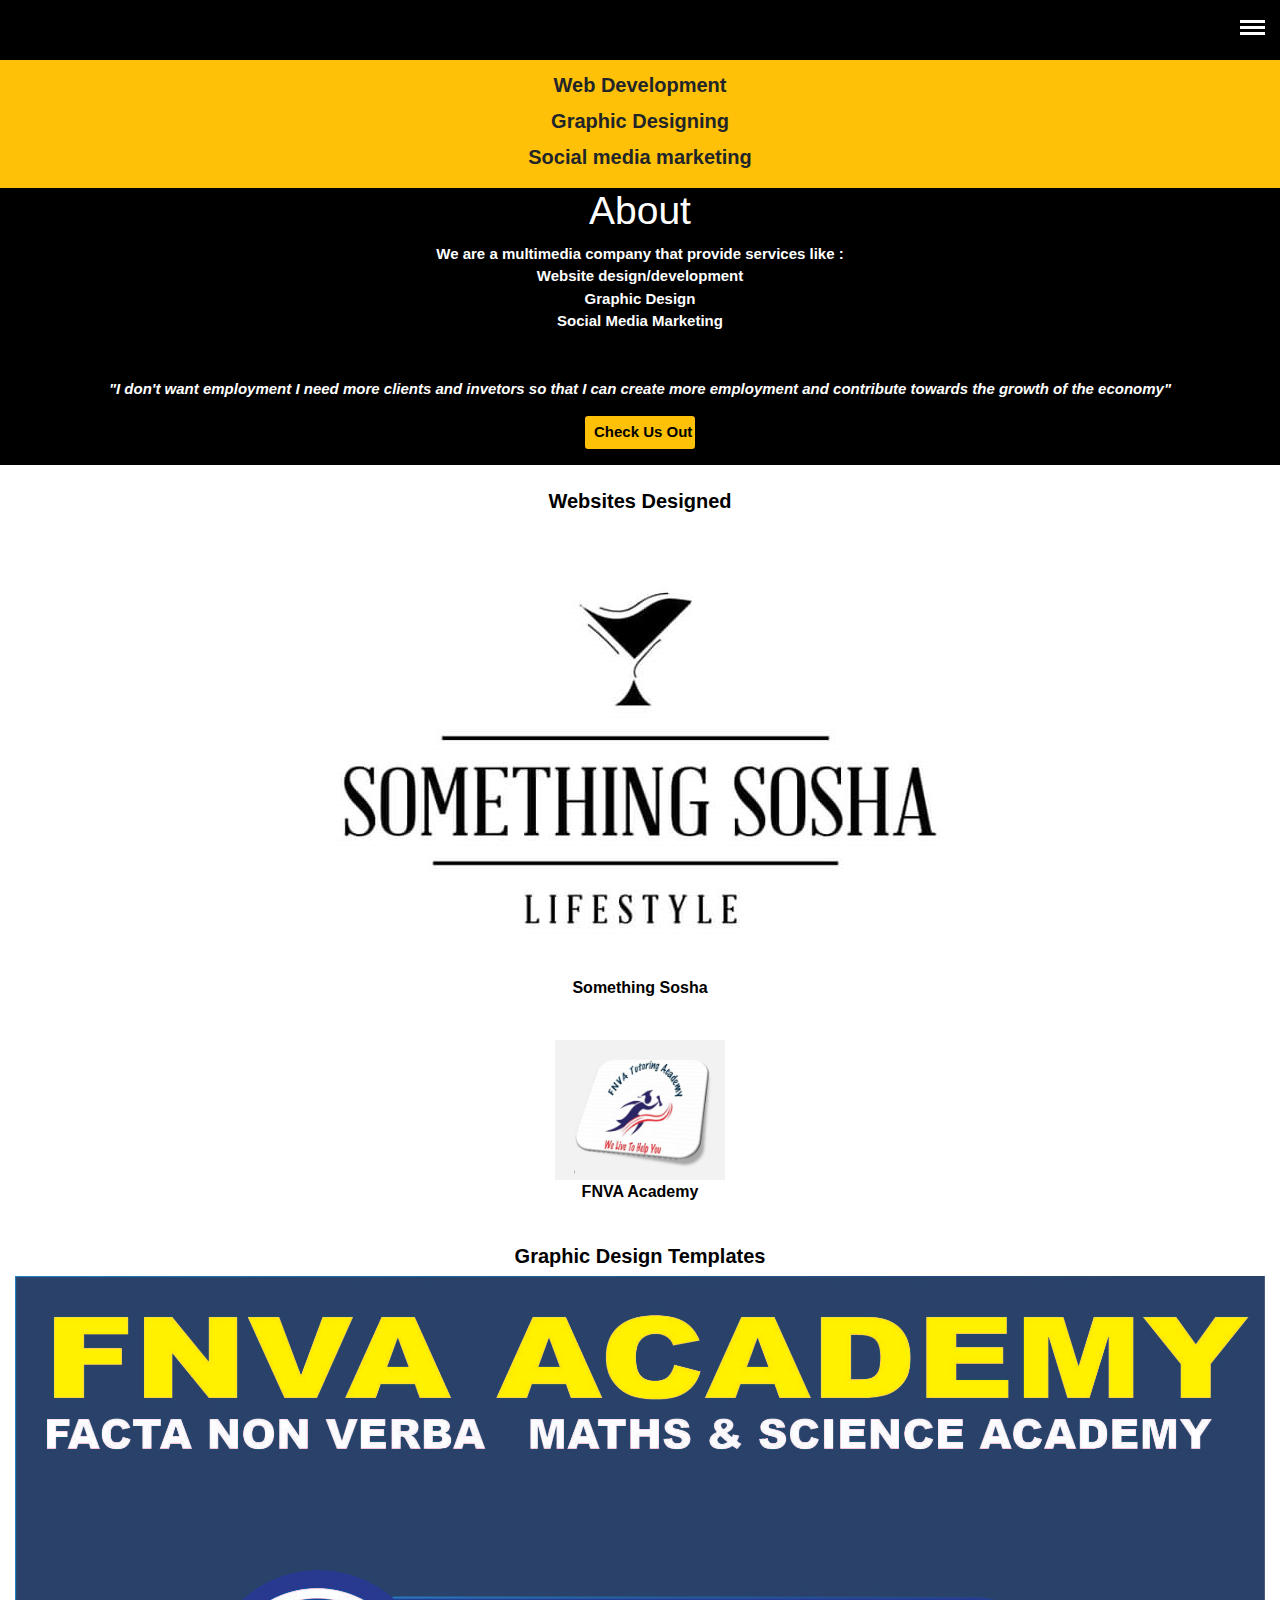
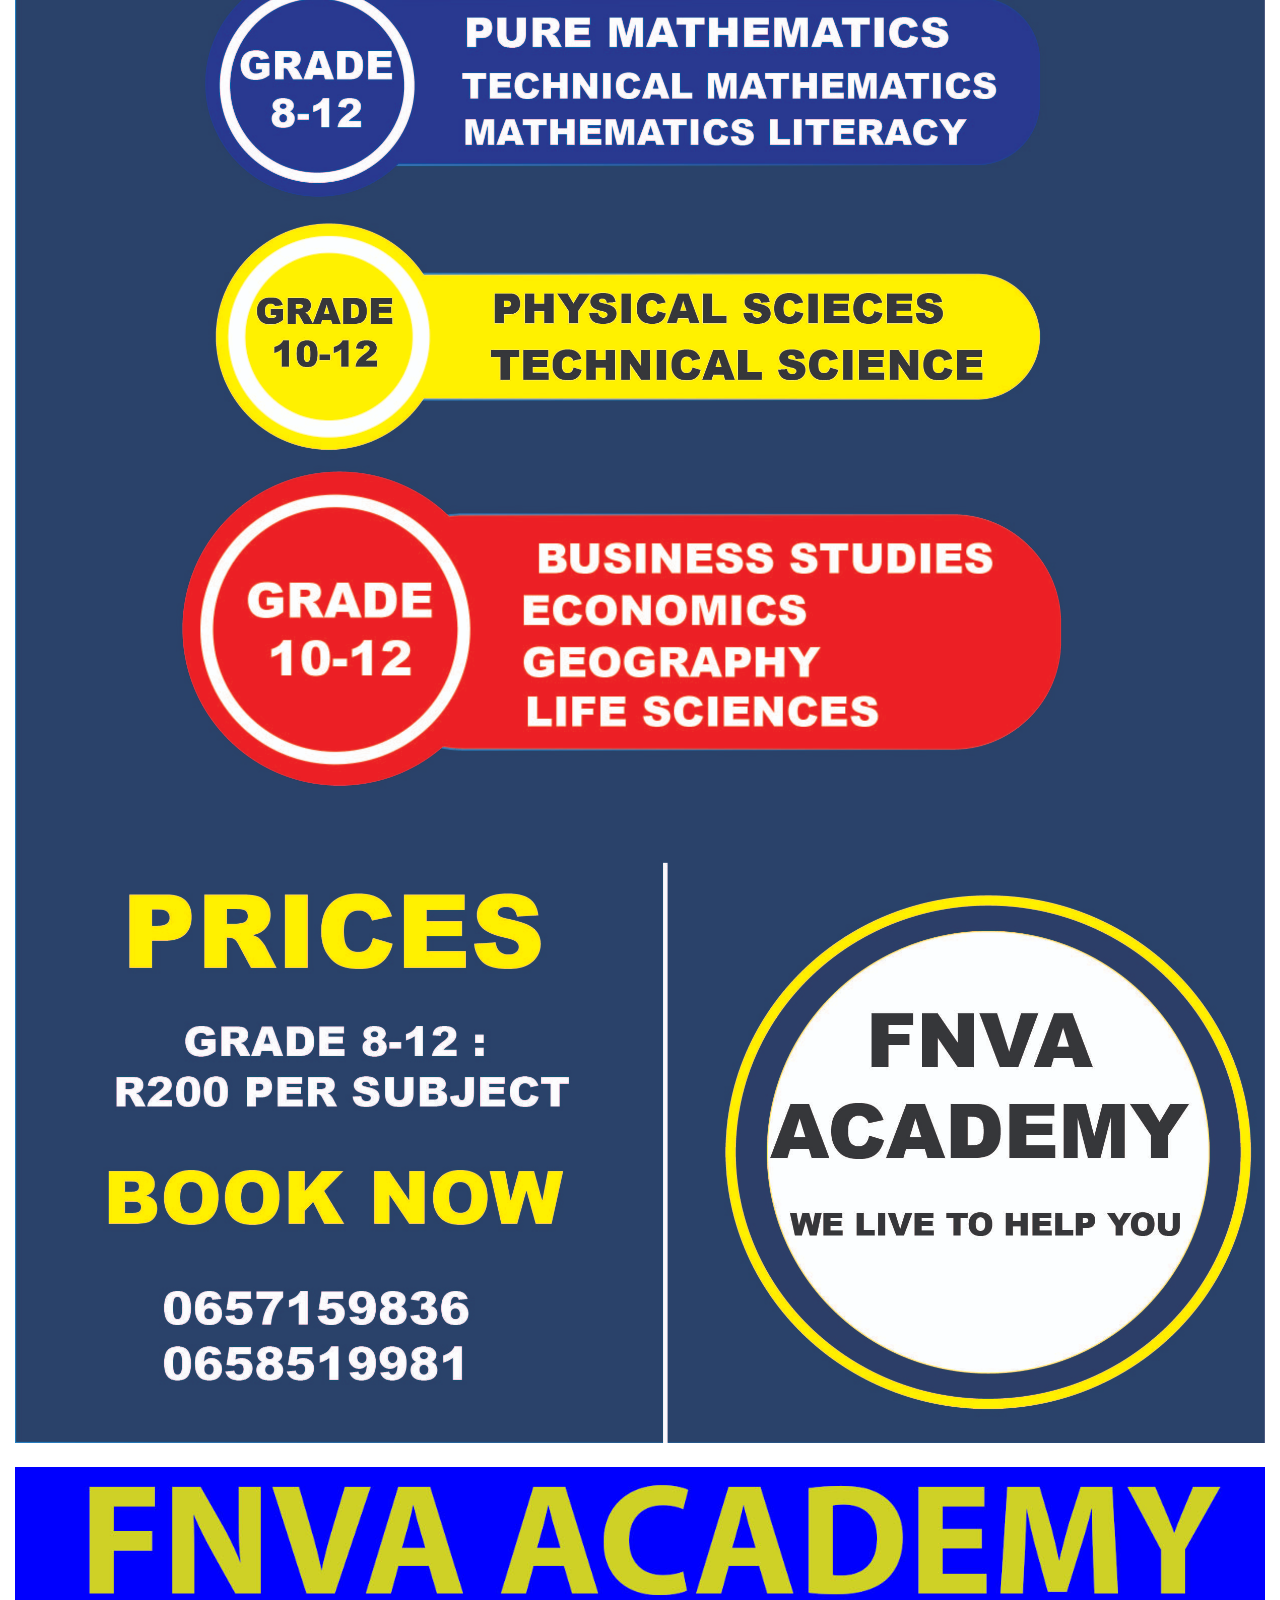
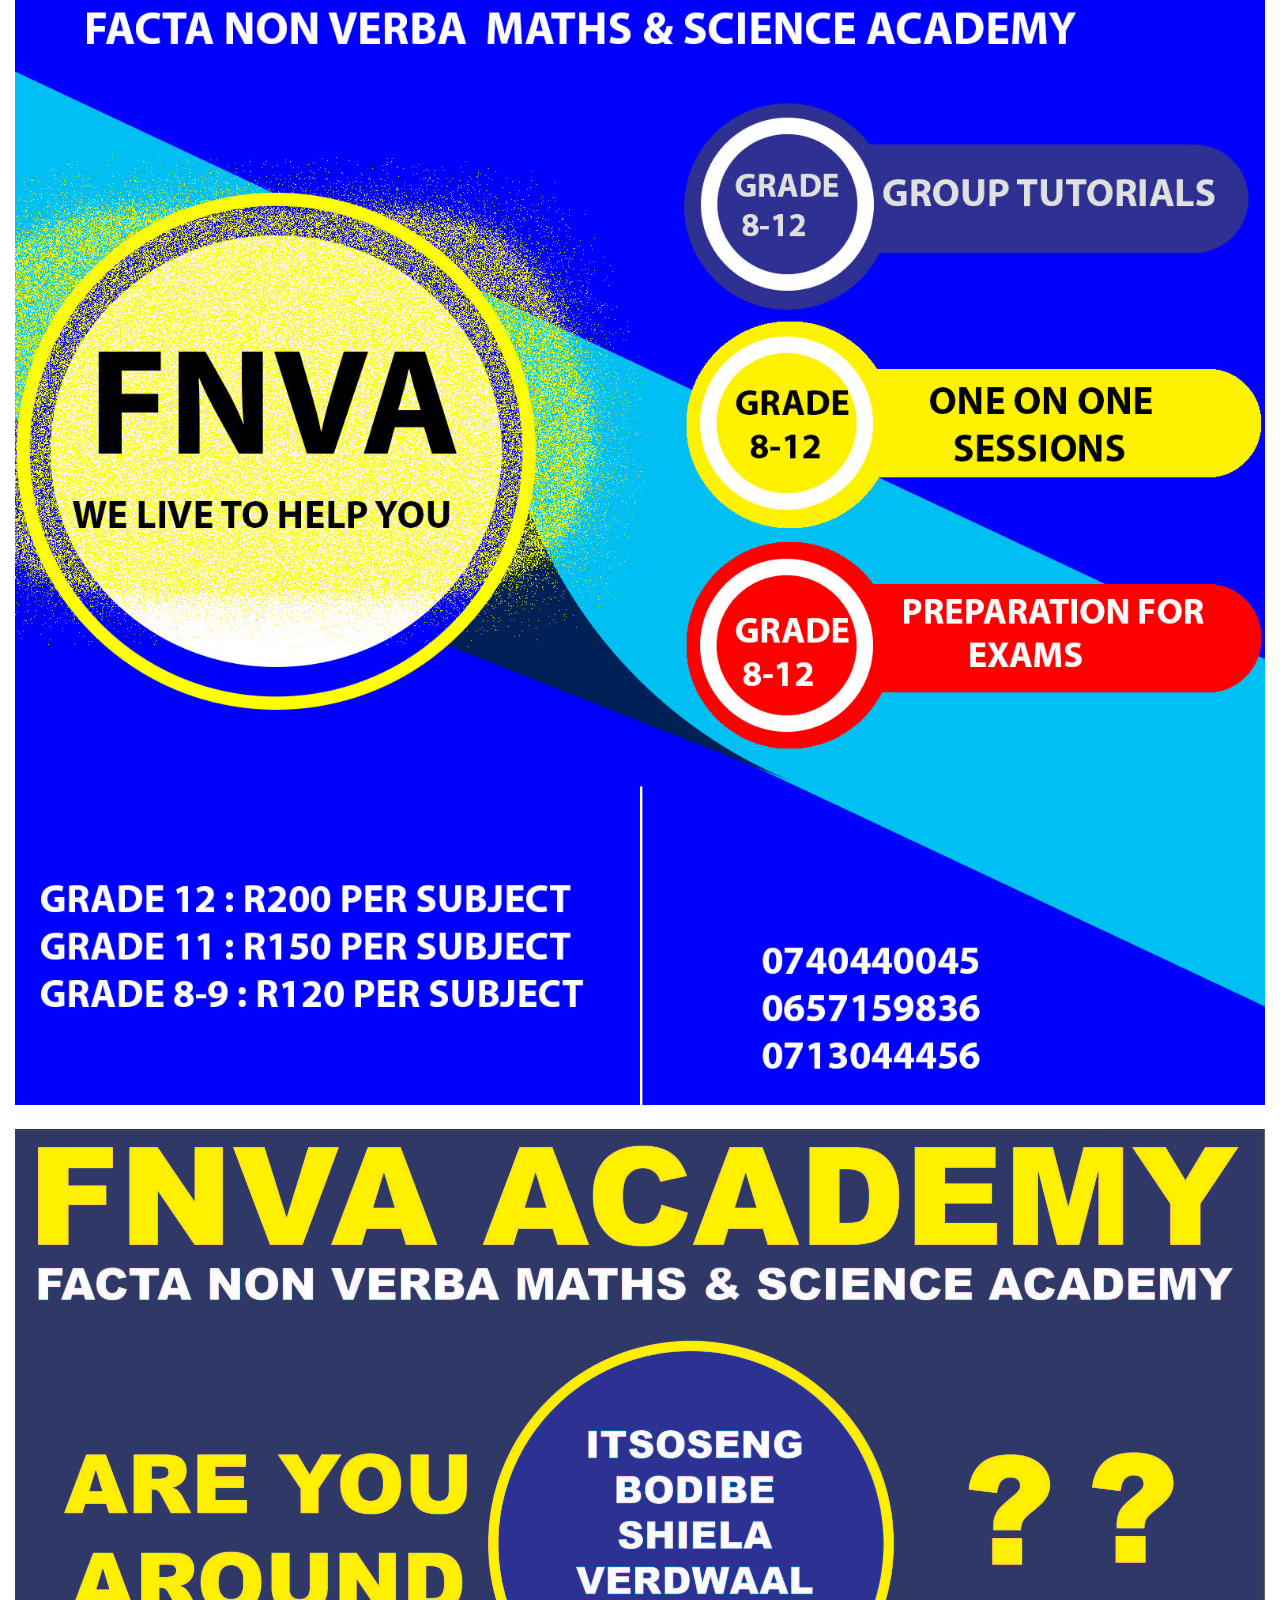
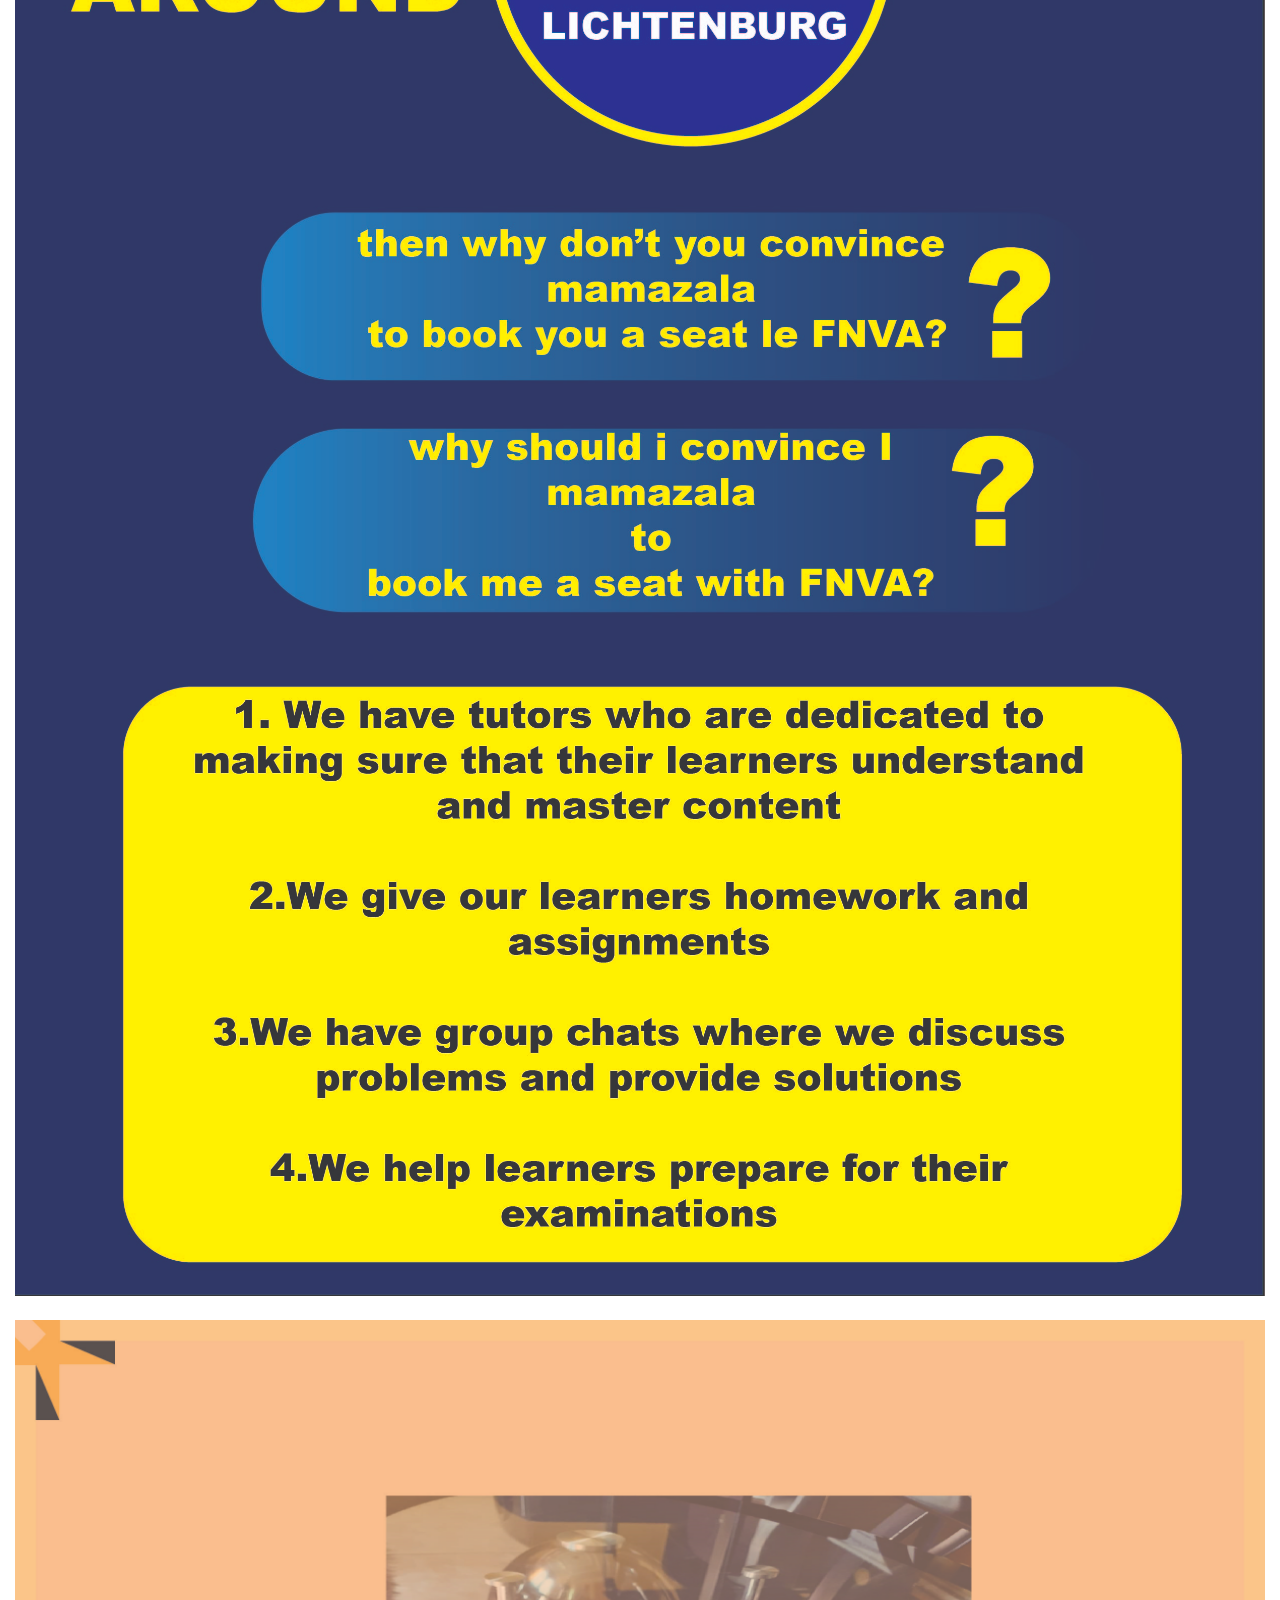
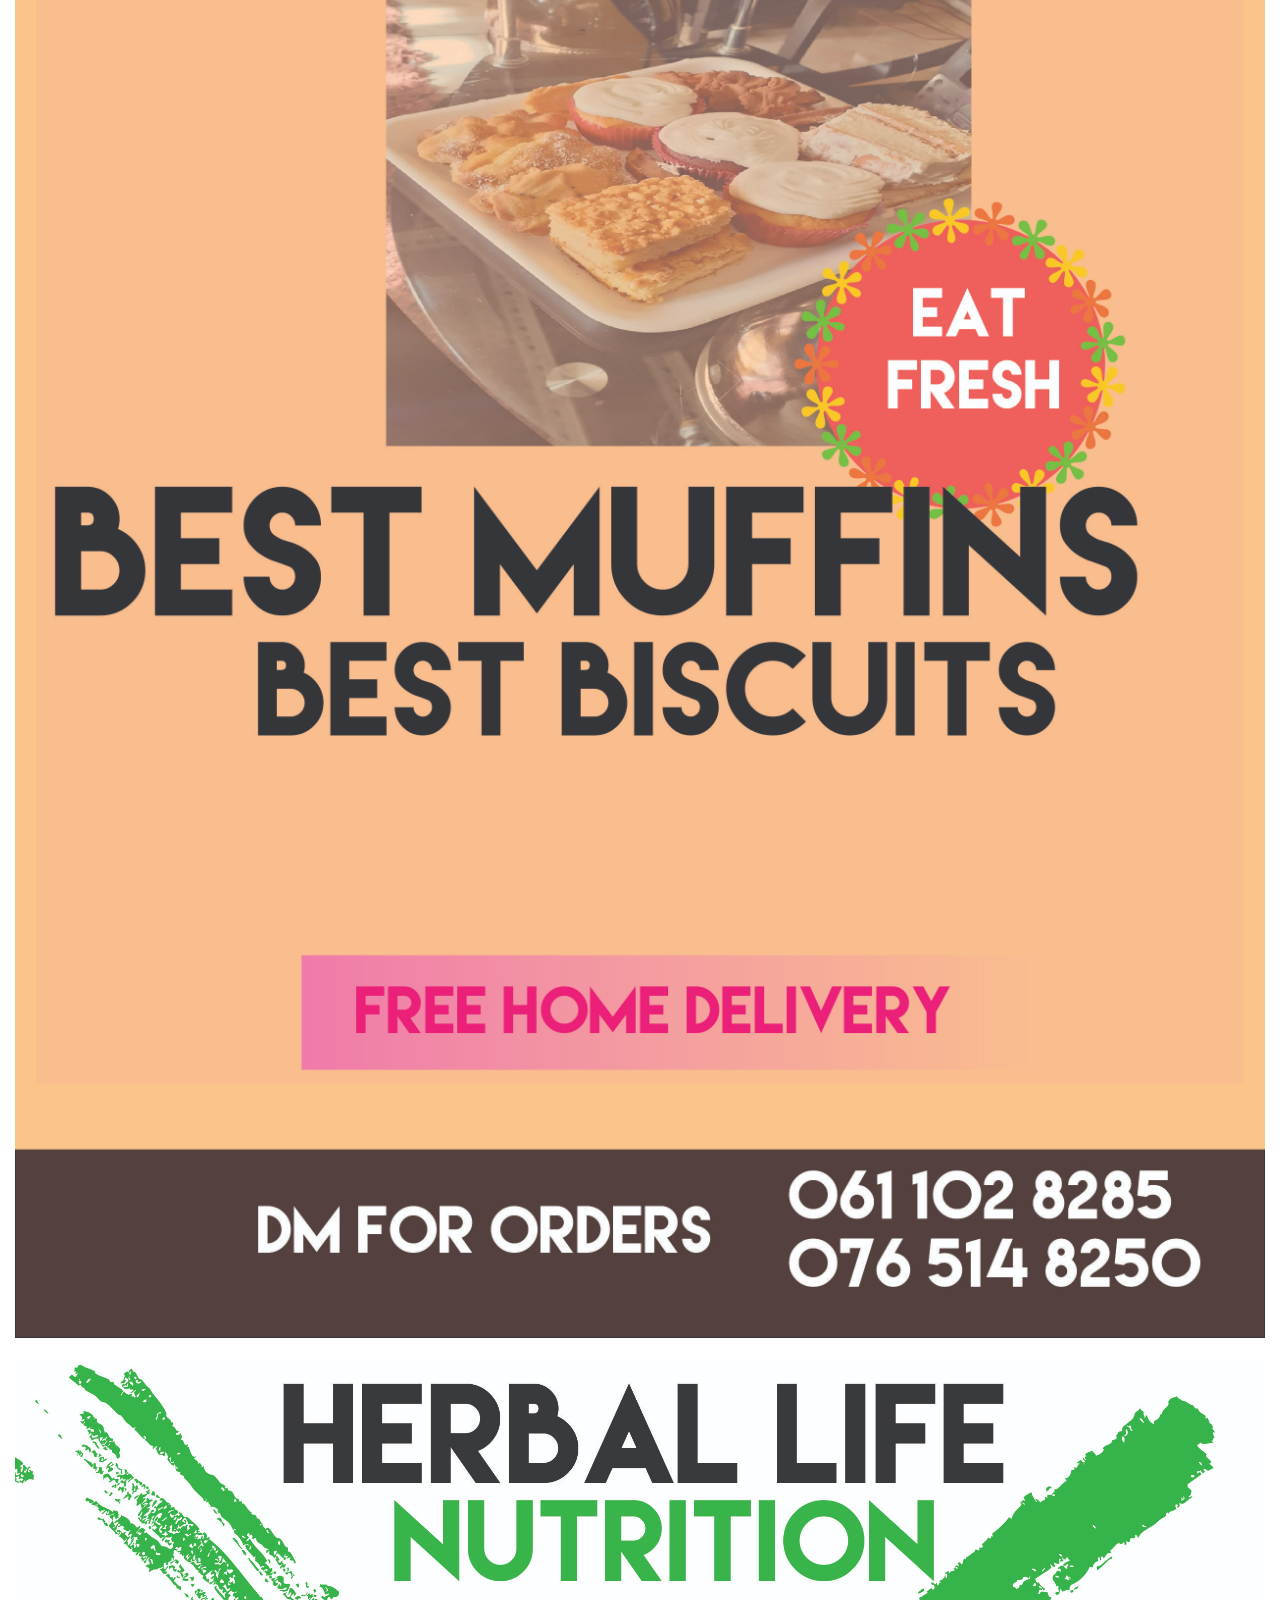
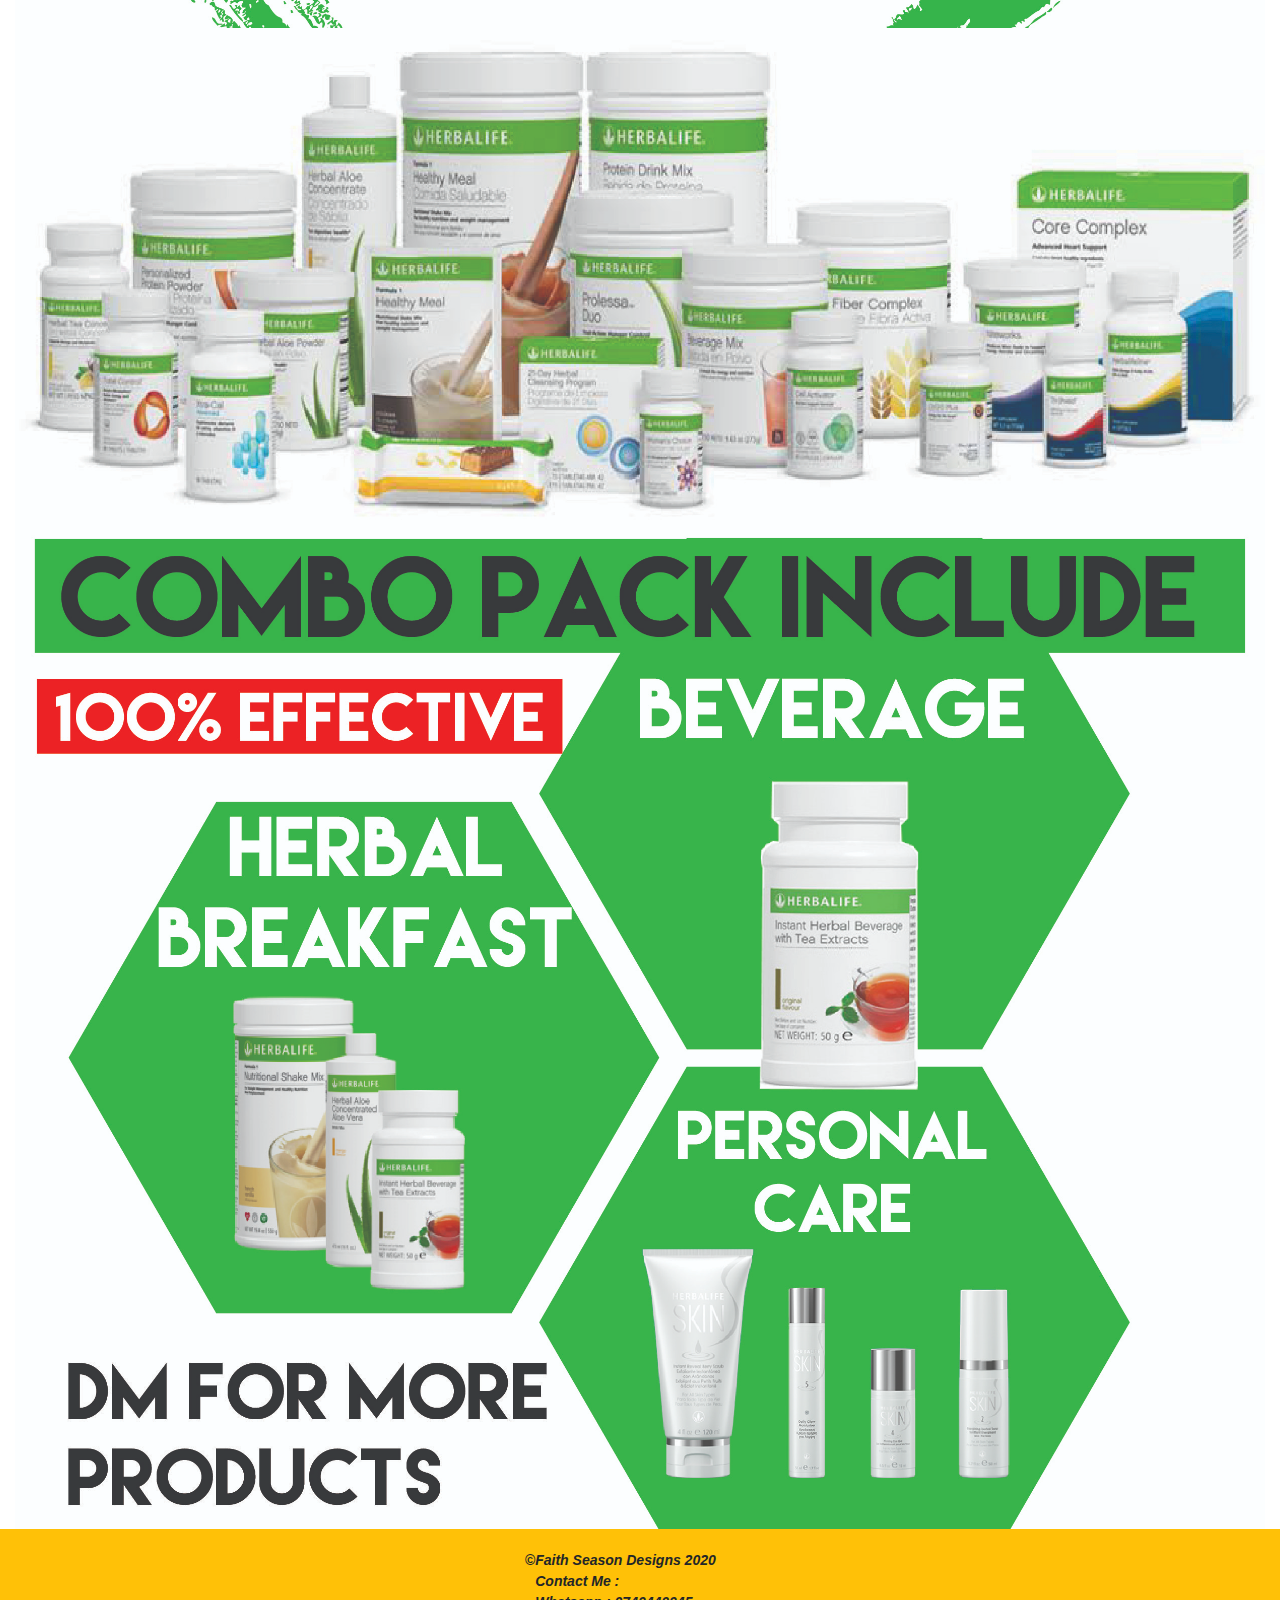
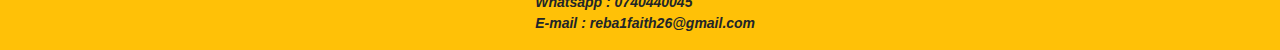
==== index.html @ c2d18859 "Add files via upload" ====
<!DOCTYPE html>
<html lang="en">
<head>
    <script src="js/jquery-3.4.1.min.js"></script>
    <link rel="stylesheet" href="css/mobile.css">
    <link rel="stylesheet" href="css/bootstrap.min.css">
    <meta charset="UTF-8">
    <meta name="viewport" content="width=device-width, initial-scale=1.0">
    <title>Document</title>
</head>
<body>
    <div>
        <div class="container-fluid navigation-wrapper" id="navigation-wrapper">
            <div class="menu-button" id="menu-button">
                <p class="para1"></p>
                <p class="para2"></p>
                <p class="para3"></p>
            </div>
        </div>
        <div class="container-fluid bg-warning">
            <div class="row">
                <div class="col-sm-12">
                    <p class="web-skill heading4 d-flex justify-content-center">Web Development</p>
                    <p class="graphic-skill heading4 d-flex justify-content-center">Graphic Designing</p>
                    <p class="social-skill heading4">Social media marketing</p>
                </div>
            </div>
        </div>
    
        <div class="container-fluid about-outer-wrapper">
            <div class="row">
                <div class="col-sm-12 about-wrapper">
                    <h4 class="heading4 d-flex justify-content-center about-caption">
                        About
                    </h4>
                    <p class="description2 heading8">
                        We are a multimedia company that provide services like : <br>
                        Website design/development <br>
                        Graphic Design <br>
                        Social Media Marketing <br> <br> <br>
                        <i>"I don't want employment I need more clients  and invetors
                            so that I can create more employment and contribute 
                            towards the growth of the economy"
                        </i>
                    </p>
                    <p class="heading5 d-flex justify-content-center btn-wrapper">
                        <button type="submit" class="btn btn-sm btn-block bg-warning">Check Us Out</button>
                    </p>
                </div>
            </div>
        </div> <br>
        <div class="container-fluid website-design-wrapper">
            <div class="row">
                <div class="col-sm-12">
                    <h5 class="heading4 graphic-design-caption d-flex justify-content-center">
                        Websites Designed
                    </h5>
                    <br>
                    <img src="images/navigation-img.jpg" alt="" class="img-fluid d-block mx-auto something">
                    <p class="heading5 something-caption d-flex justify-content-center">
                        <a href="https://reba1faith26.github.io/somesosha/" class="d-flex justify-content-center sosh-link">
                            Something Sosha</a>
                    </p>
                    <br>
                    <img src="images/fnva.jpg" alt="" class="img-fluid d-block mx-auto fnva">
                    <p class="heading5 something-caption d-flex justify-content-center">
                        <a href="https://reba1faith26.github.io/fnva20/" class="d-flex justify-content-center sosh-link">
                            FNVA Academy</a>
                    </p>
                </div>
            </div>
        </div>
        <br>
        <div class="container-fluid graphic-design-wrapper">
            <div class="row">
                <div class="col-sm-12">
                    <h5 class="heading4 graphic-design-caption d-flex justify-content-center">
                        Graphic Design Templates
                    </h5>
                    <img src="images/1.jpg" alt="" class="img-fluid d-block mx-auto img1">
                    <br>
                    <img src="images/2.jpg" alt="" class="img-fluid d-block mx-auto img2">
                    <br>
                    <img src="images/4.jpg" alt="" class="img-fluid d-block mx-auto img4">
                    <br>
                    <img src="images/3.jpg" alt="" class="img-fluid d-block mx-auto img3">
                    <br>
                    <img src="images/5.jpg" alt="" class="img-fluid d-block mx-auto img5">
                </div>
            </div>
        </div>

        <div class="container-fluid footer-wrapper bg-warning">
            <div class="row">
                <div class="col-sm-12">
                    <br>
                    <p class="caption5 d-flex justify-content-center">
                        &copy; <i>Faith Season Designs 2020 <br>
                            Contact Me : <br>
                            Whatsapp : 0740440045 <br>
                            E-mail : reba1faith26@gmail.com
                        </i>
                    </p>
                </div>
            </div>
        </div>

        <div class="container-fluid menu-content">
            <ul class="inner-menu-content">
                <li><a href="index.html">Home</a></li>
                <li><a href="about.html">About</a></li>
                <li><a href="contact.html">Contact</a></li>
                <li><a href="#">Information</a></li>
            </ul>
        </div>
    </div>
    <script src="js/bootstrap.min.js"></script>
    <script src="js/main.js"></script>
</body>
</html>
---- css/mobile.css ----
#navigation-wrapper{
    background-color:black;;
    height:60px;
}
button{
    font-size:15px !important;
    font-weight:bolder !important;
    width:110px !important;
}
.para1,.para2,.para3{
    background-color:white;
    height:3px;
    width:25px;
}
.para2,.para3{
    margin-top:-13px;
}
#menu-button{
    float:right;
    margin-top:20px;
}

.web-skill,.graphic-skill,.social-skill{
    font-weight:bold;
    font-size:20px;
    text-align:center;
}
.web-skill{
    margin-top:10px;
}
.graphic-skill{
    margin-top:-10px;
}
.social-skill{
    margin-top:-10px;
}
.social-skill{
    text-align:center;
}
.description{
    font-weight:bolder;
    font-size:13px;
    text-align:center;
}
.about-outer-wrapper{
    background-color:black;
}
.about-wrapper{
    color:white;
}
.about-caption{
    font-size:39px;
}
.description2{
    font-size:15px;
    font-weight:bolder;
    text-align:center;
    font-family:arial;
}
.menu-content{
    background-color:black;
    text-align:center;
    position:absolute;
    height:100%;
    line-height:40px;
    display:none;
    top:60px;
    border-top:solid 2px white;
}
.inner-menu-content{

}
div div ul li{
    list-style:none;
}
div div ul a{
    font-size:23px;
    color:white;
    font-weight:bolder;
}
.graphic-design-caption{
    font-weight:bolder;
    font-size:20px;
    text-align:center;
    color:black;
}
.fnva{
    height:140px !important;
}
.sosh-link{
    color:black;
    font-weight:bolder;
}
.something-caption{
   text-align:center;  
}
.footer-wrapper{
    font-weight:bolder;
    font-size:14px;
}
@media screen and (min-width:0px) and (max-width:192px){
    .web-skill,.graphic-skill,.social-skill{
        font-size:10px;
        font-weight:bolder;
    }
    .web-skill{
        margin-top:10px;
    }
    .graphic-skill{
        margin-top:-10px;
    }
    div div ul li a{
        font-size:16px;
    }
    .inner-menu-content{
        margin-left:-20px;
    }
    button{
    font-size:15px !important;
    font-weight:bolder !important;
}
    .footer-wrapper{
        font-size:10px;
    }
}
@media screen and (min-width:0px) and (max-width:155px){
    .description2{
        font-size:10px;
        font-weight:bolder;
    }
    .footer-wrapper{
        font-size:6px;
    }
}
@media screen and (min-width:0px) and (max-width:146px){
    .web-skill,.graphic-skill{
        font-size:10px;
        font-weight:bolder;
        text-align:center;
    }
    .social-skill{
        font-size:8px;
        font-weight:boder;
    }
    .web-skill{
        margin-top:10px;
    }
    .graphic-skill{
        margin-top:-10px;
    }
    .description{
        font-size:10px;
    }
    .about-caption{
        font-size:15px;
    }
    .description2{
        font-size:7px;
        font-weight:bolder;
    }
    .inner-menu-content{
        margin-left:-37px;
    }
    div div ul li a{
        font-size:10px;
        font-weight:bolder;
    }
    button{
        line-height:0px !important;
        height:7px !important;
        width:60px !important;
        font-size:6px !important;
        font-weight:bolder !important;
    }
    .graphic-design-caption{
        font-size:12px;
        font-weight:bolder;
    }
    .sosh-link{
        font-size:10px;
    }
    .footer-wrapper{
        font-size:7px;
        font-weight:bolder;
    }
}


@media screen and (min-width:0px) and (max-width:80px){
    .description2{
        font-size:4px;
    }
    .social-skill{
        font-size:6px;
        font-weight:bolder;
    }
    div div ul li a{
        font-size:8px;
        font-weight:bolder;
    }
    .inner-menu-content{
        margin-left:-48px;
    }
    .web-skill{
        font-size:8px;
    }
    button{
        display:none !important;
}
    .btn-wrapper{
        display:none !important;
    }
    .graphic-design-caption{
        font-size:9px;
        margin-left:-8px
    }
    .about-caption{
        font-size:10px;
    }
    .footer-wrapper{
        font-size:4px;
    }
}
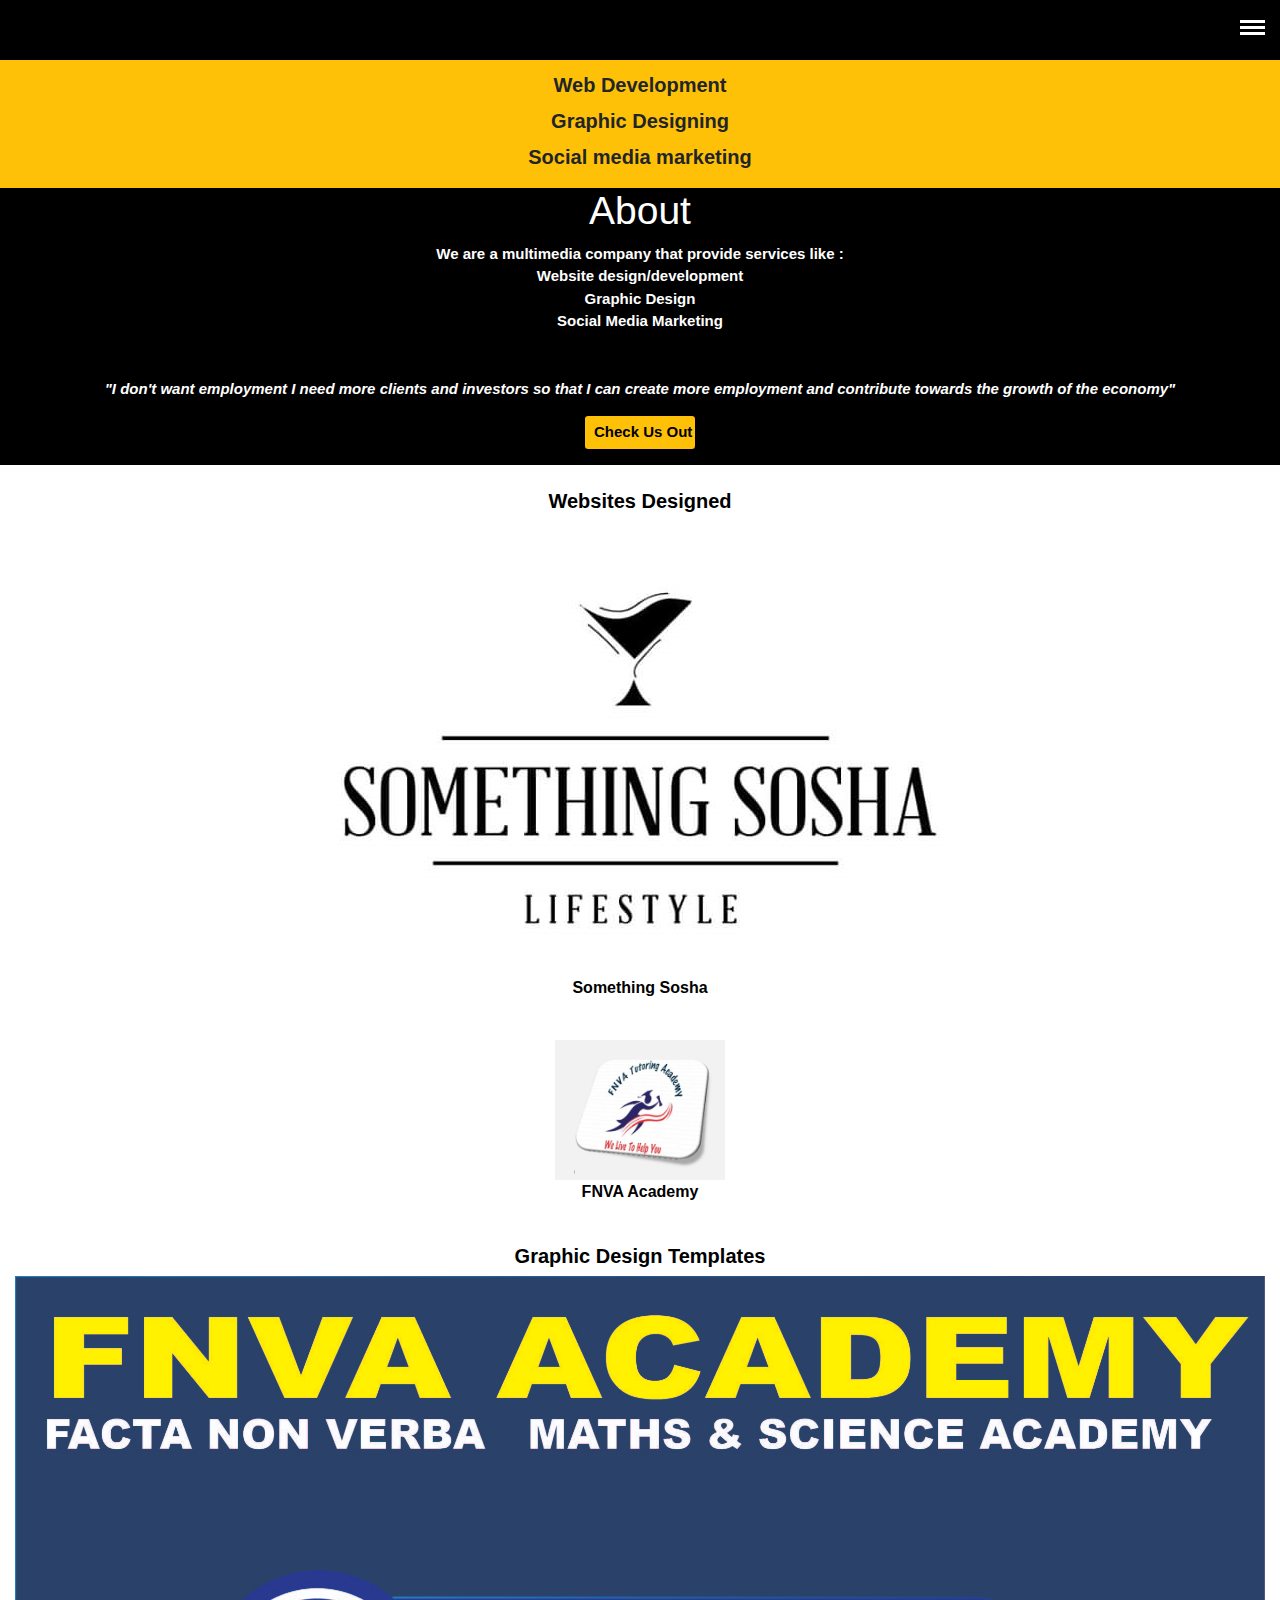
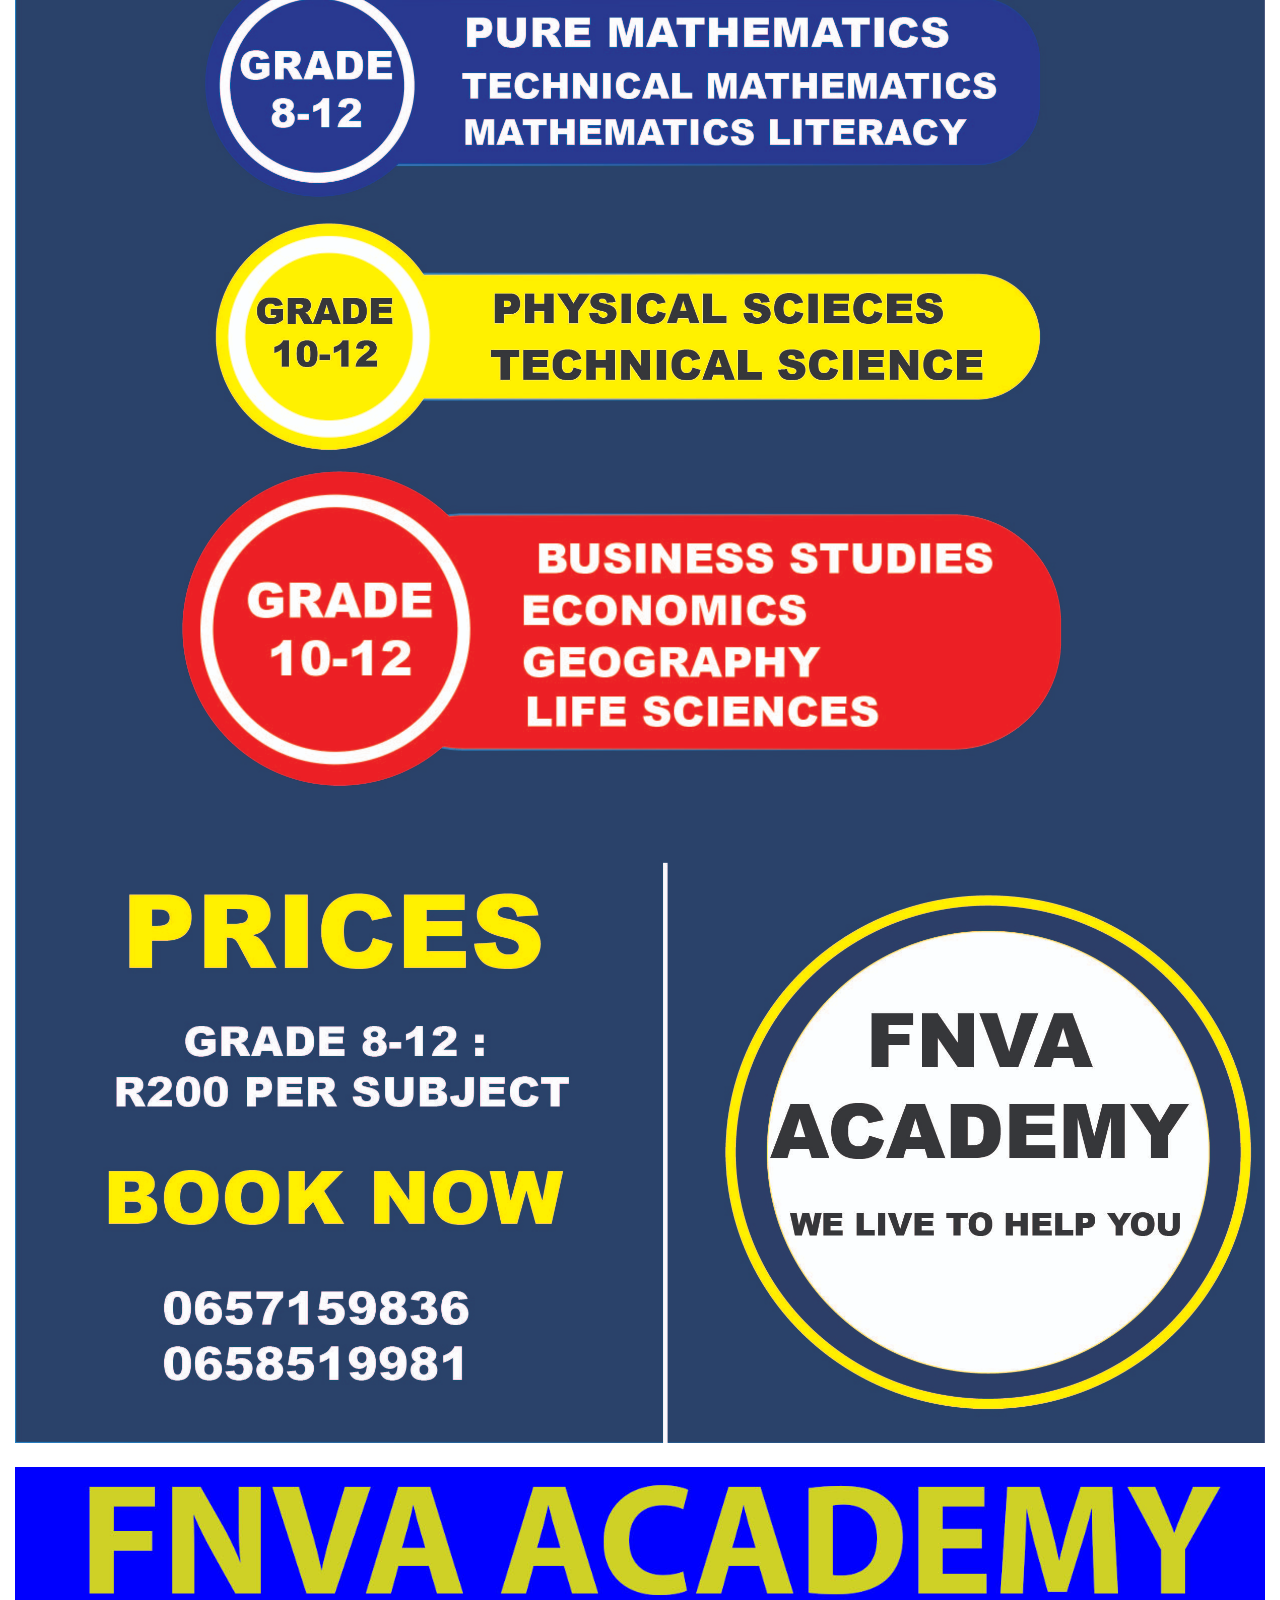
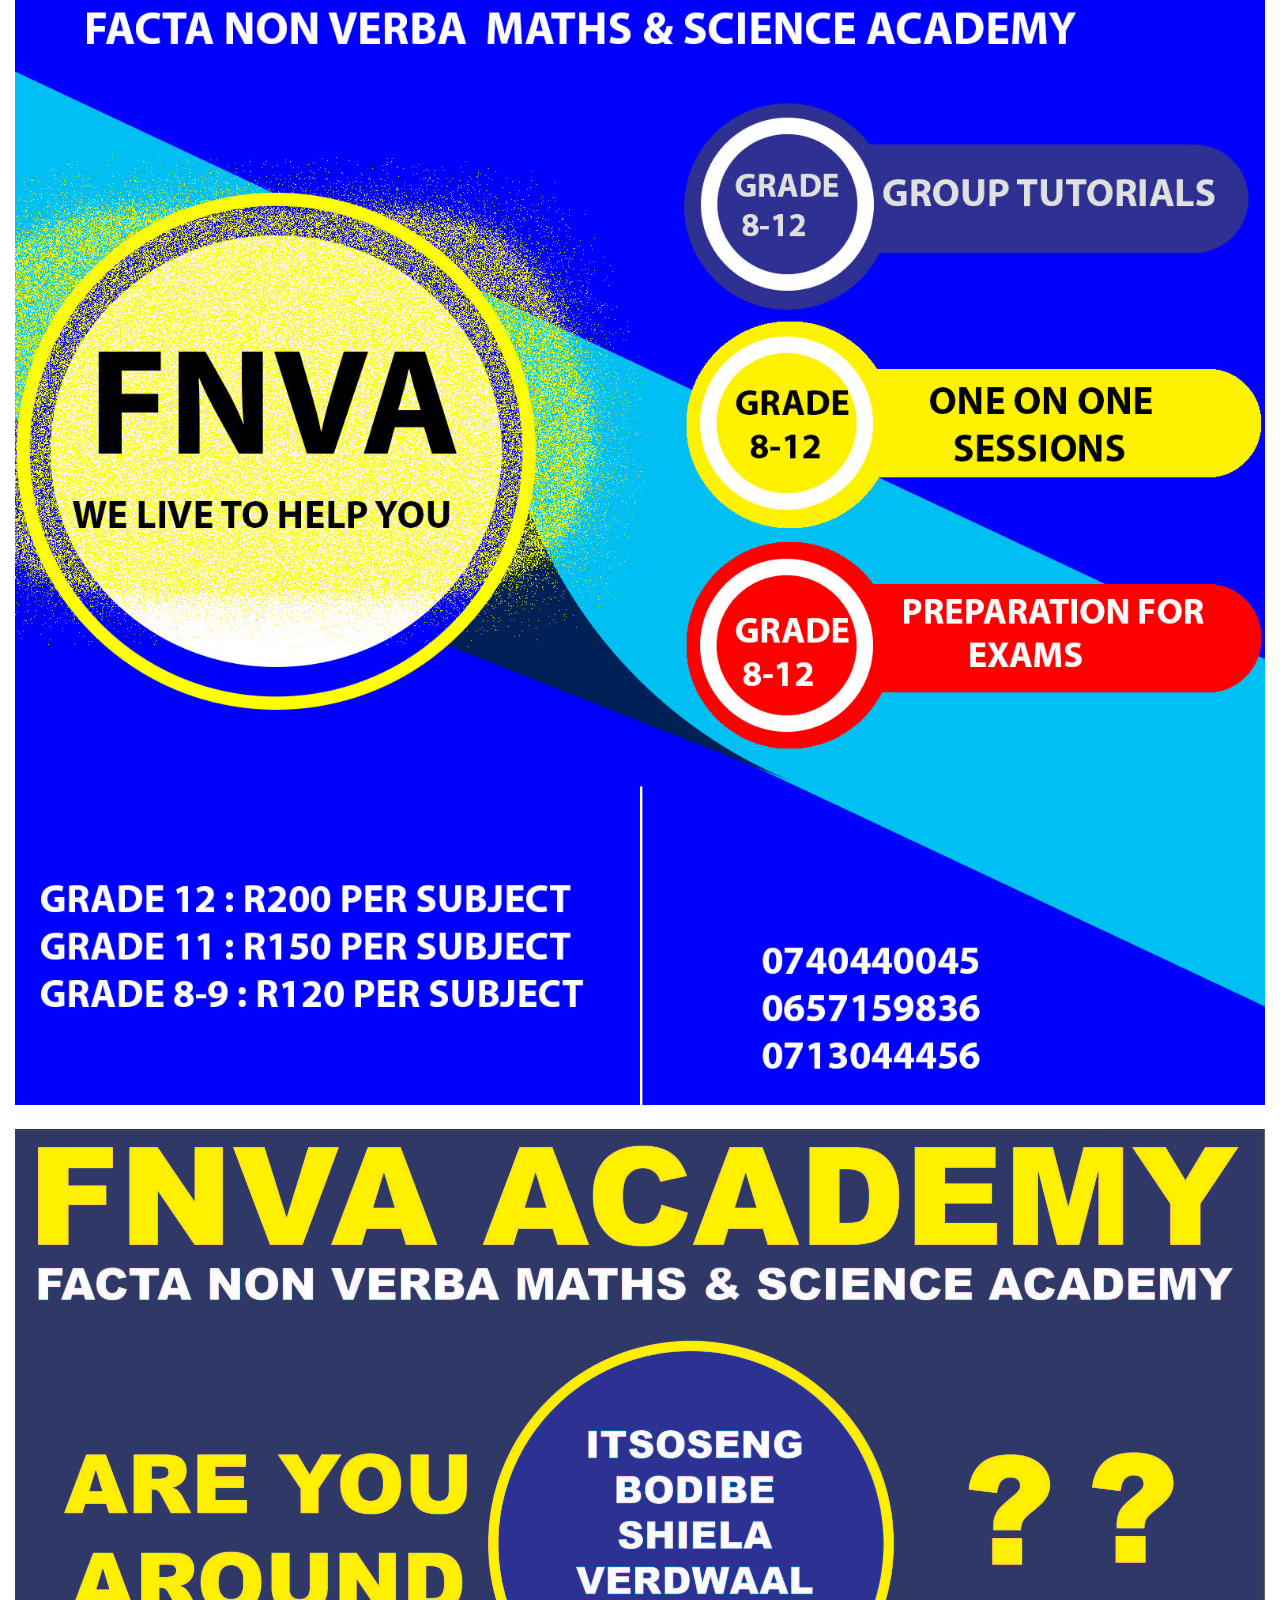
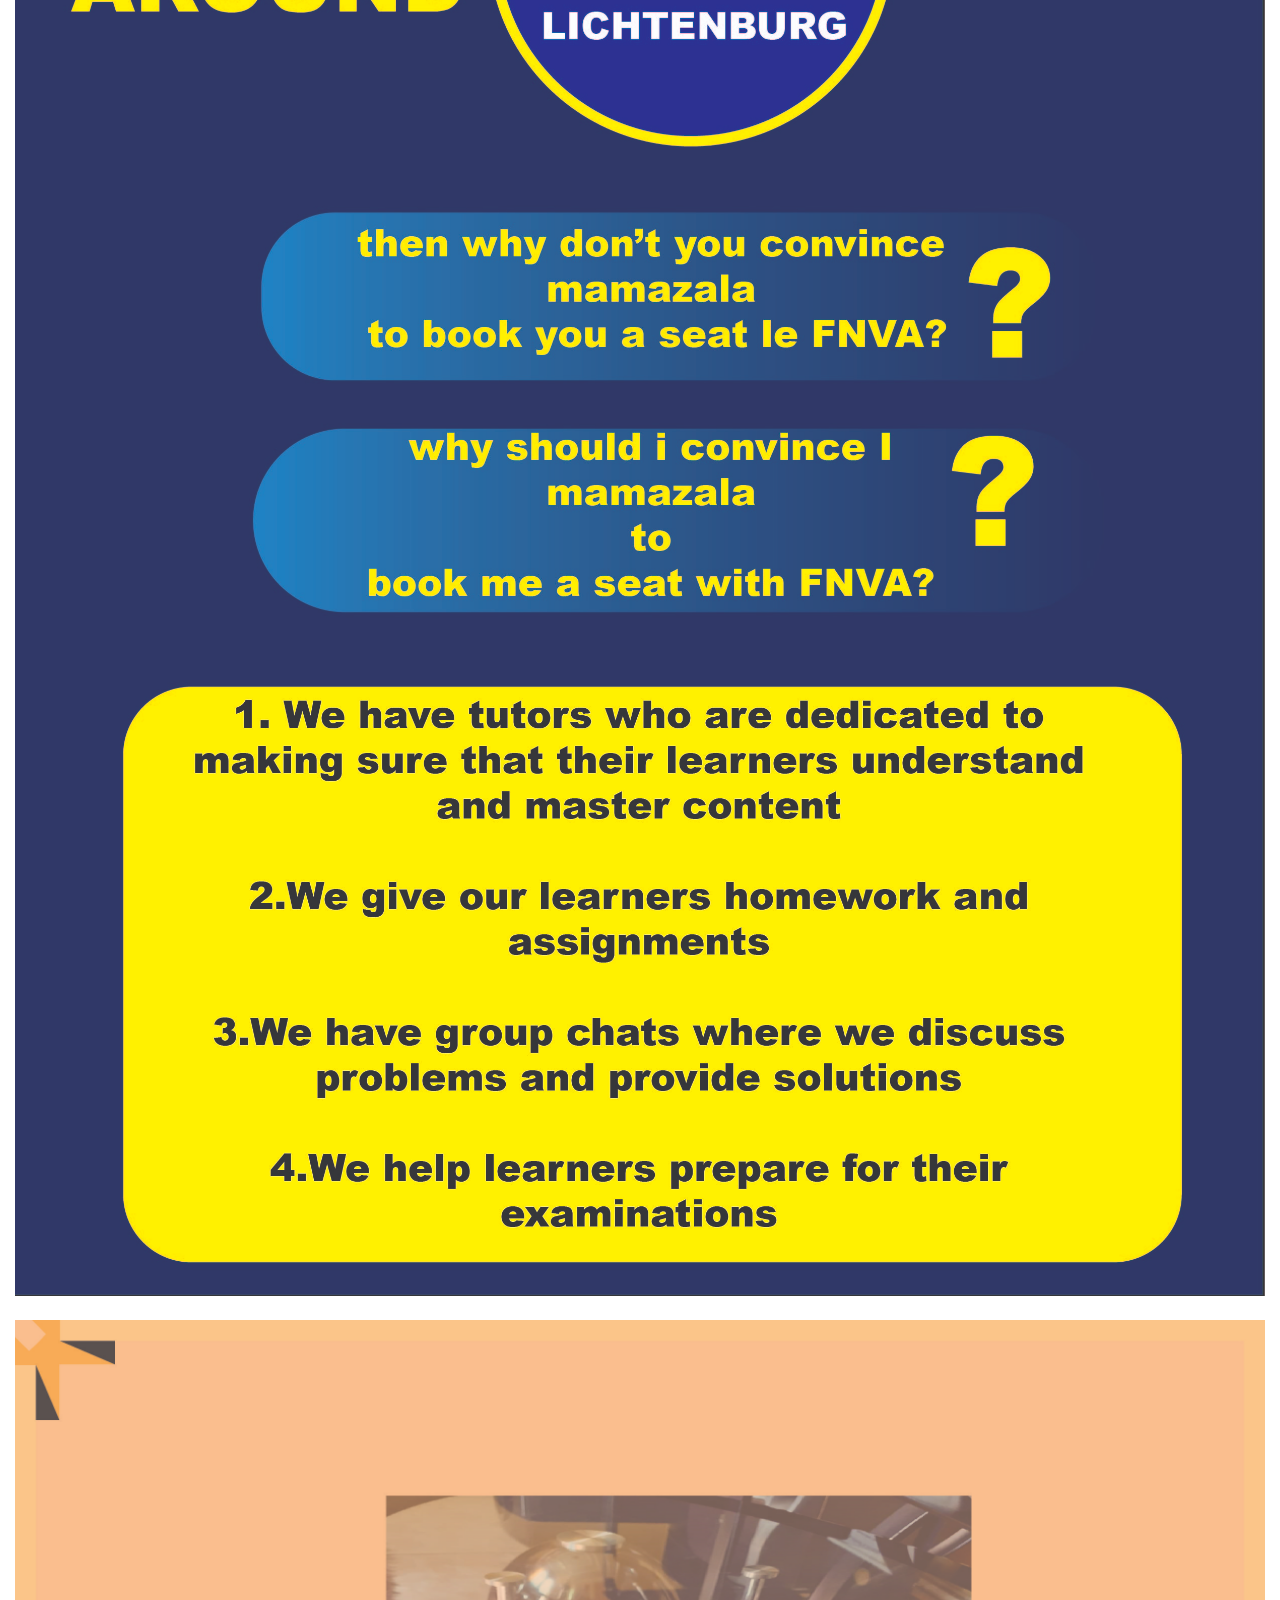
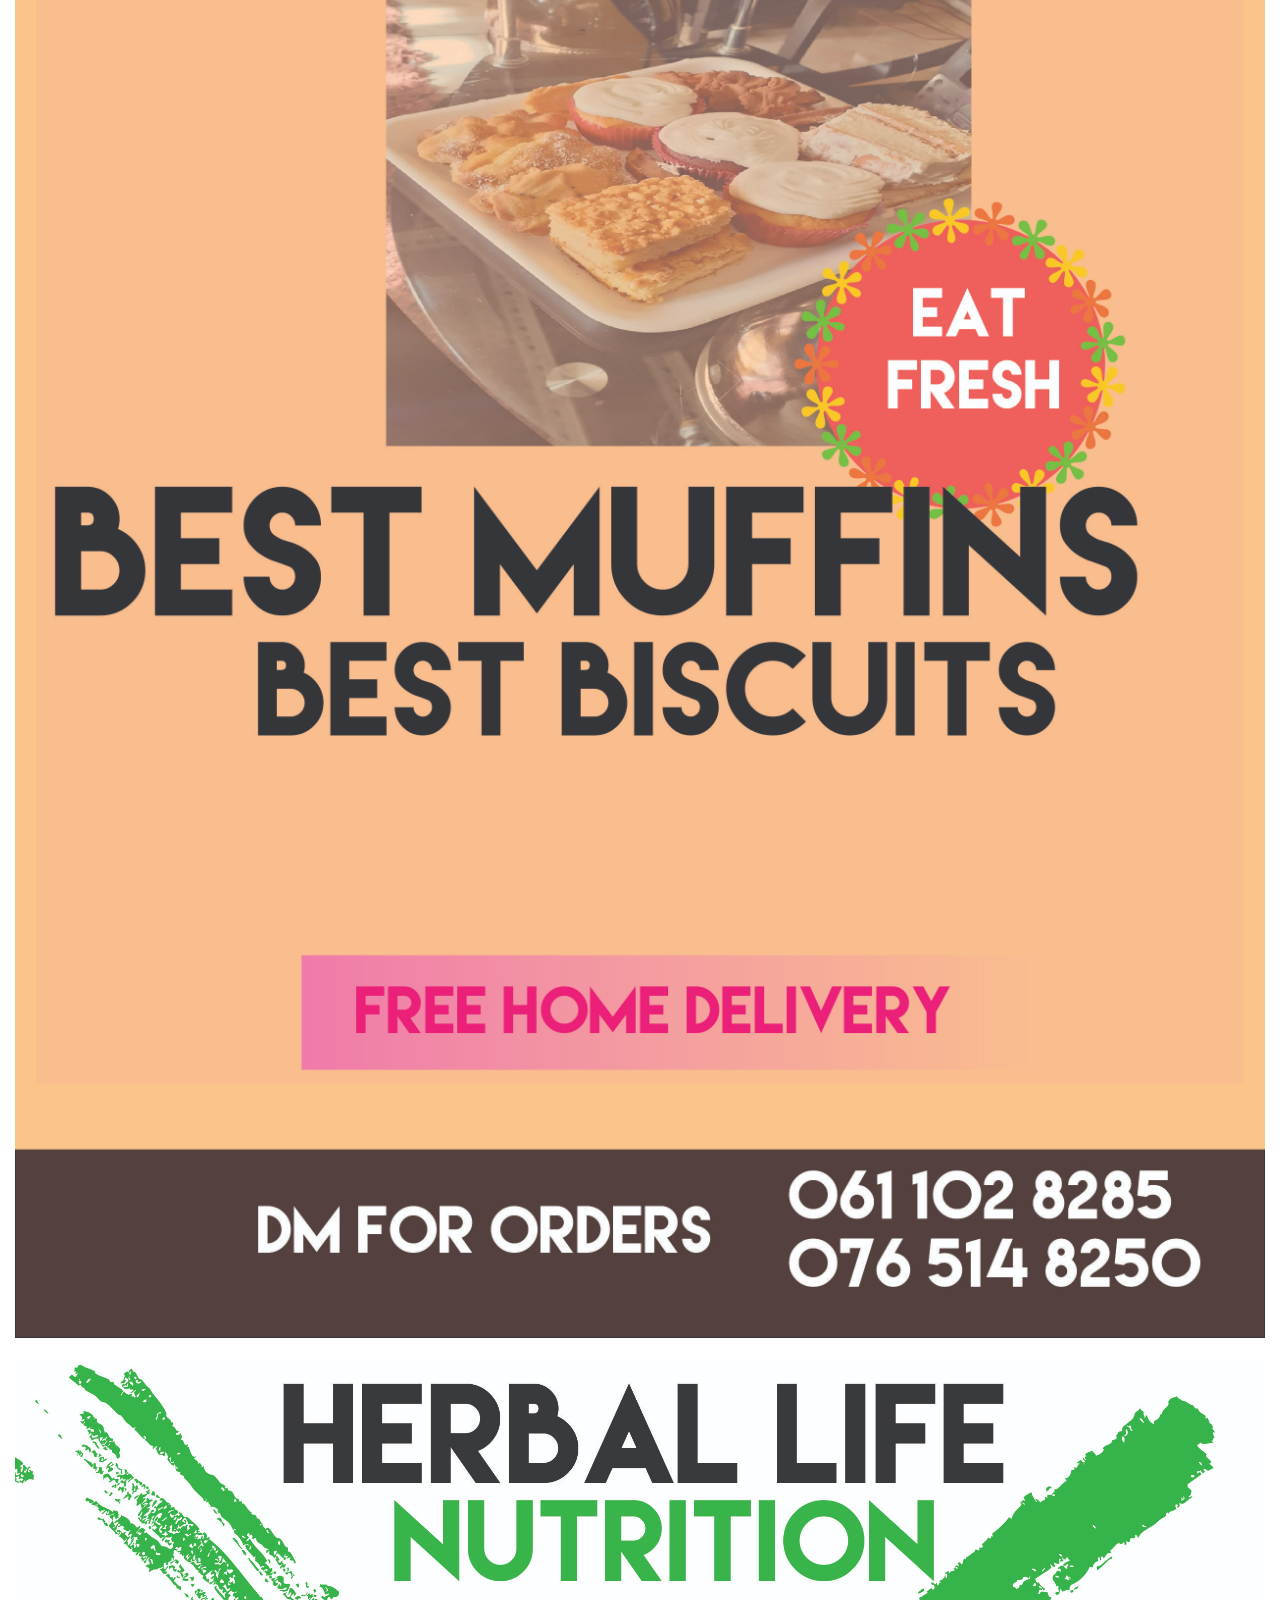
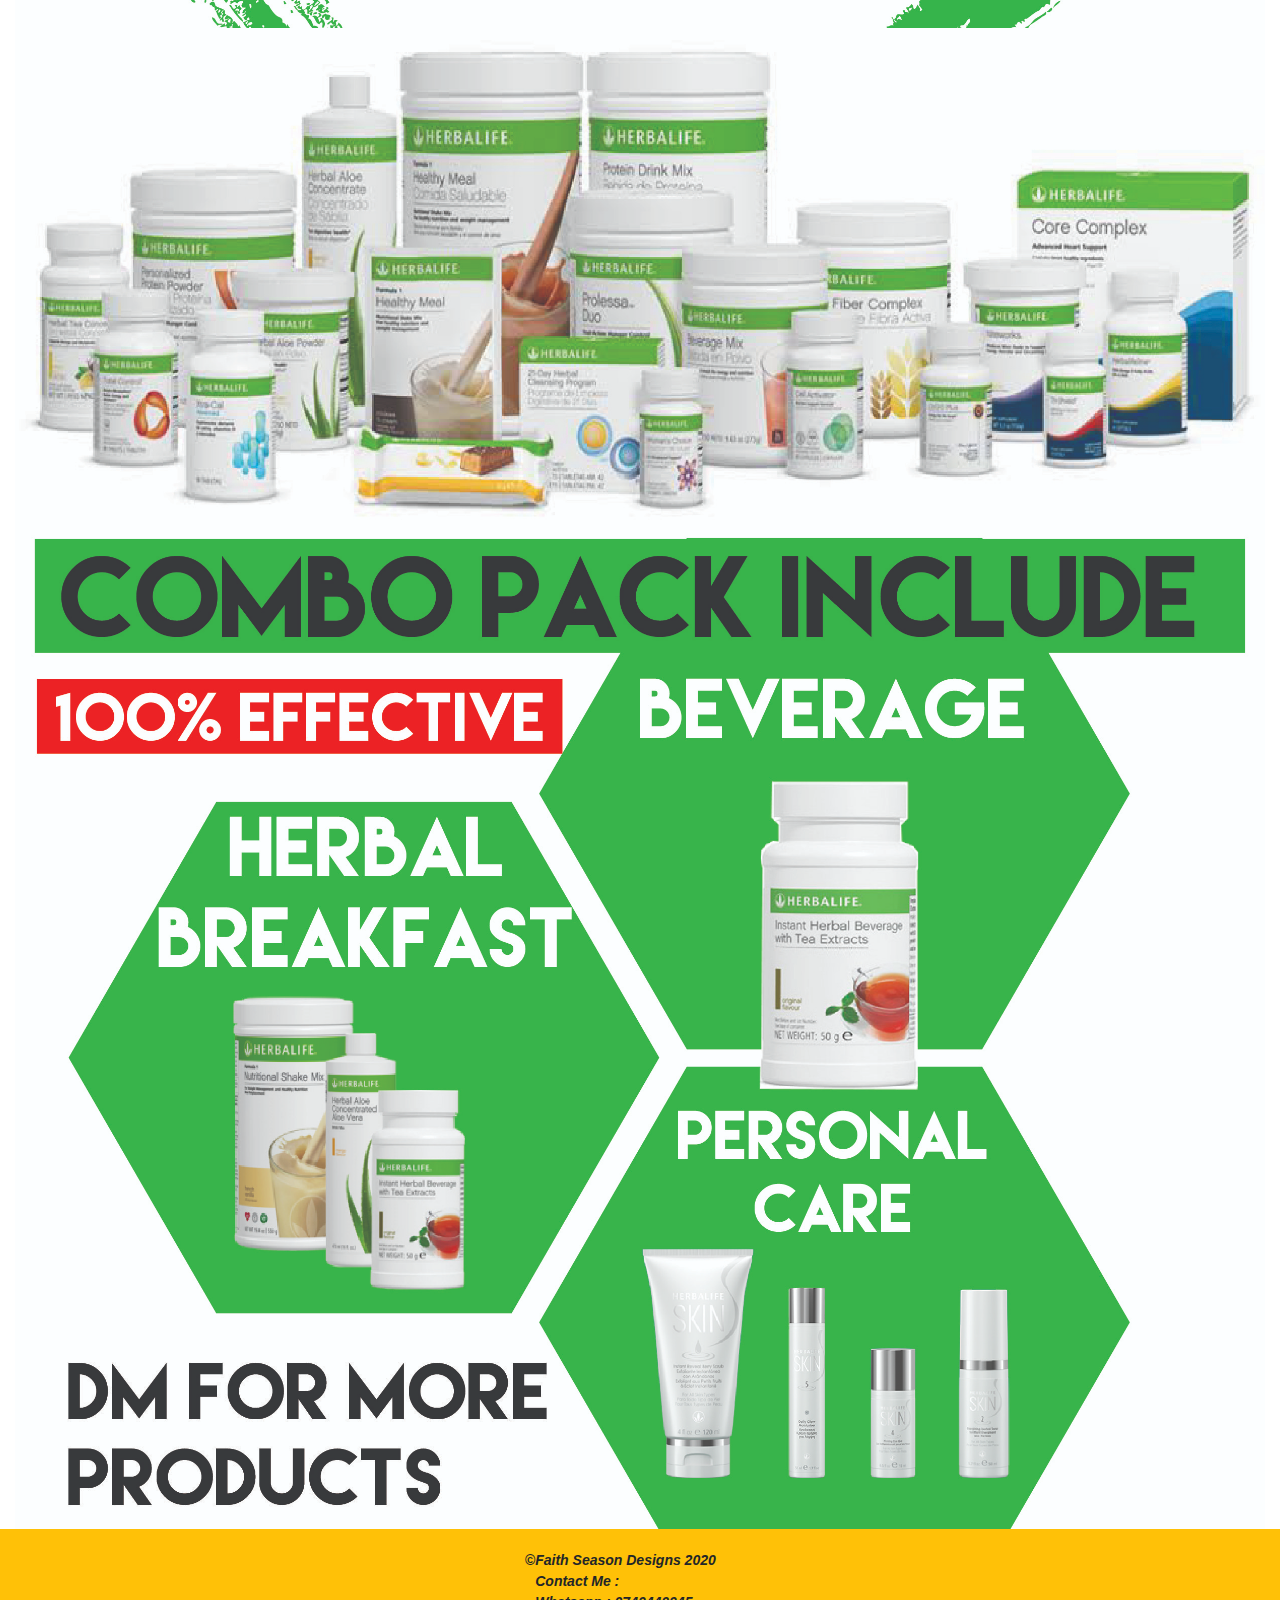
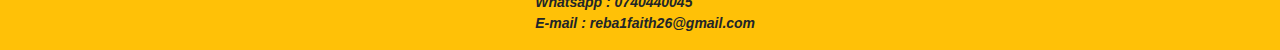
==== commit ca77ad4c: "Add files via upload" ====
--- a/index.html
+++ b/index.html
@@ -38,7 +38,7 @@
                         Website design/development <br>
                         Graphic Design <br>
                         Social Media Marketing <br> <br> <br>
-                        <i>"I don't want employment I need more clients  and invetors
+                        <i>"I don't want employment I need more clients  and investors
                             so that I can create more employment and contribute 
                             towards the growth of the economy"
                         </i>
